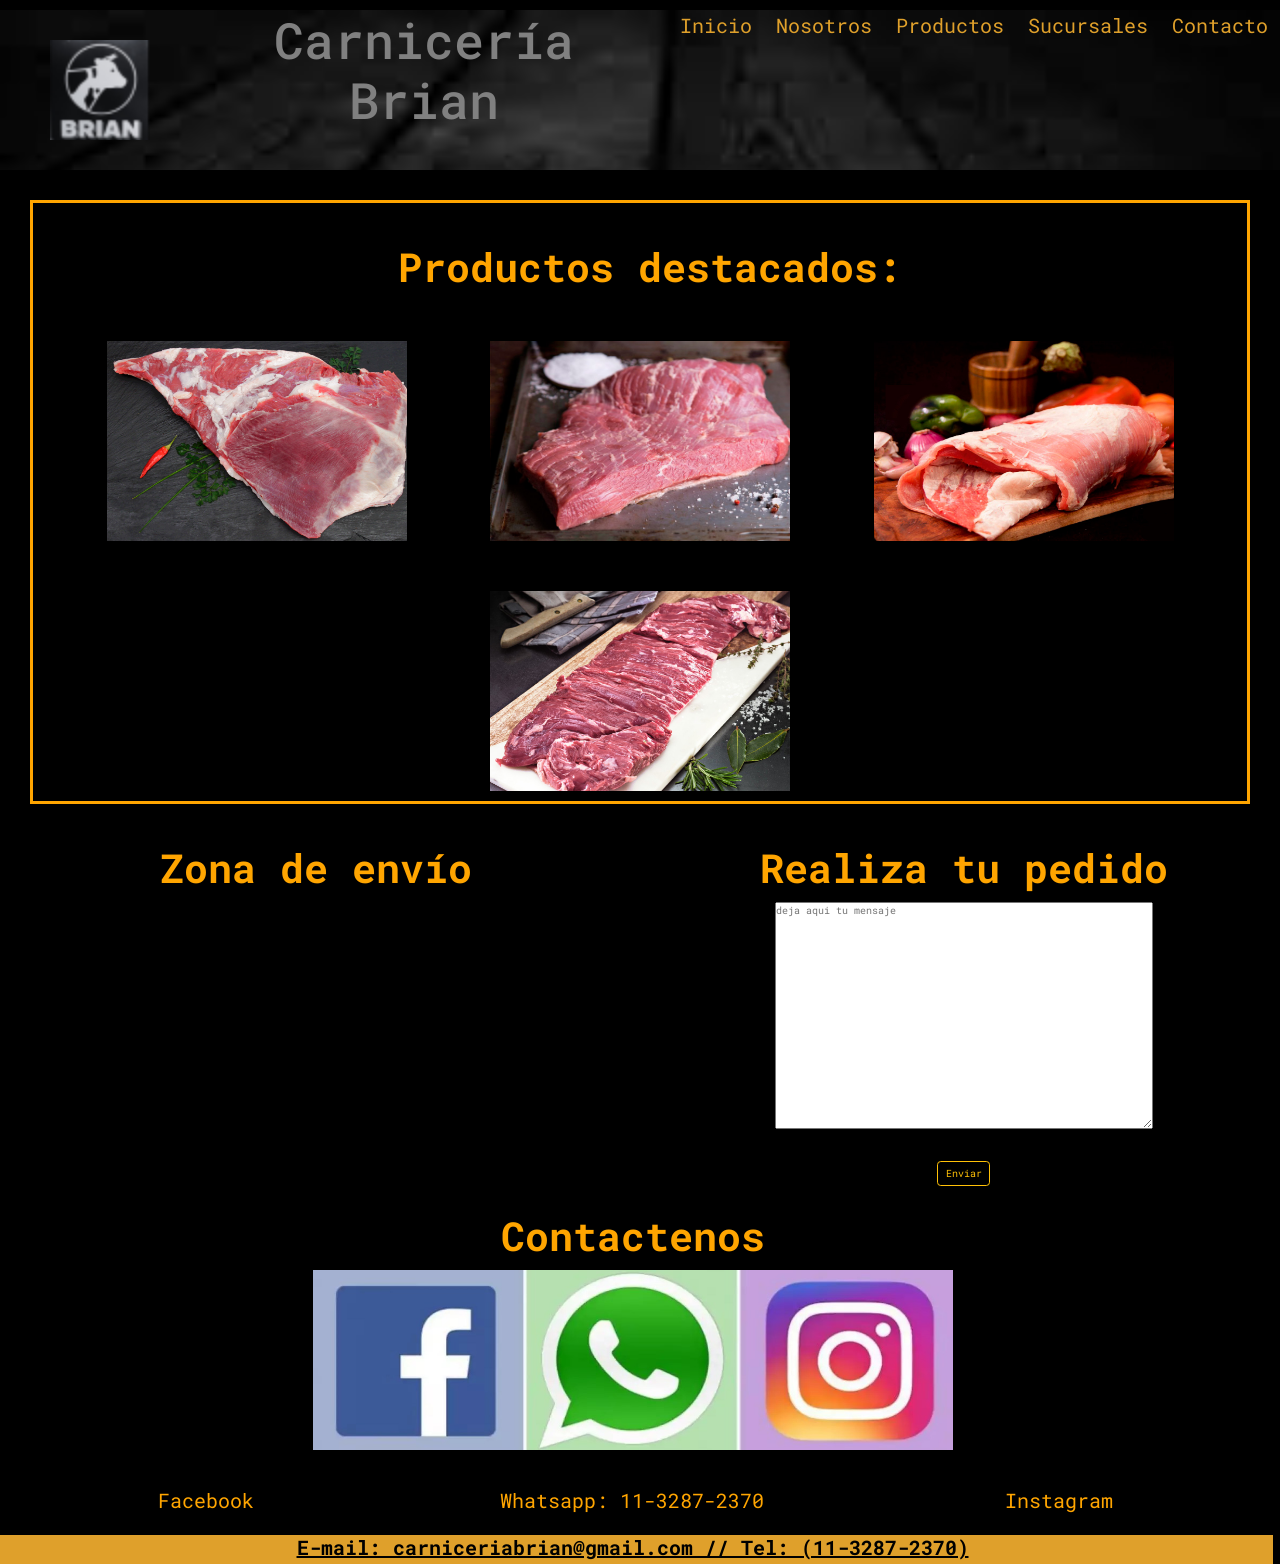
==== index.html @ a9f0eb29 "3commit" ====
<!DOCTYPE html>
<html lang="es">
<head>
    <meta charset="UTF-8">
    <meta http-equiv="X-UA-Compatible" content="IE=edge">
    <meta name="viewport" content="width=device-width, initial-scale=1.0">
    <link rel="shortcut icon" href="multimedia/granja-brian.jpg" type="image/x-icon">
    <title>Carniceria Brian</title>
    <link rel="preconnect" href="https://tes.googleapis.com">
    <link rel="preconnect" href="https://fonts.gstatic.com" crossorigin>
    <link href="https://fonts.googleapis.com/css2?family=Roboto+Mono:ital,wght@0,400;0,500;1,400;1,500&display=swap" rel="stylesheet">
    <link rel="stylesheet" href="css/bootstrap.min.css">
    <link rel="stylesheet" href="css/estilos.css">
    
</head>
<body>
    <div class="conteiner-fluid">
        <header>
                <div class="row">
                    <div class="padrelogo col-md-2 col-sm-12">
                    <img src="multimedia/Diseño sin título (2).png" alt="logo" class="logo1 clas-sm-12">
                </div>
                
                    <h1 class="titulo col-md-4 col-sm-12"> Carnicería Brian </h1>
                
                    <nav class="col-md-6 col-sm-12">
                        <ul class="menu3 col-sm-12">
                            <li><a href="index.html" class="menu3">Inicio</a></li>
                            <li><a href="paginas/nosotros.html" class="menu3">Nosotros</a></li>
                            <li><a href="paginas/productos.html"class="menu3">Productos</a></li>
                            <li><a href="paginas/sucursales.html"class="menu3">Sucursales</a></li>
                            <li><a href="paginas/contacto.html"class="menu3">Contacto</a></li>
                        </ul> 
                    </nav>
                </div>
        </header>

        <main>

        
        <div class="cuadro">
            <a href="paginas/productos.html">
                <section>
                        <div class="row">
                            <h4 class="tituloproductos">Productos destacados:</h4>
                            <div class="padredestacados">
                                <img src="multimedia/vacio.jpg" class="productosdestacados">
                                <img src="multimedia/tapadeasado.jpg" class="productosdestacados">
                                <img src="multimedia/matambre-de-ternera.jpg" class="productosdestacados">
                                <img src="multimedia/entrana-fina.jpg" class="productosdestacados">
                            </div>
                    </div>
                </section>
            </a>
        </div>

        <article class="row"> 
            <div class="col-lg-6 col-md-12 col-sm-12">
                <a href="paginas/contacto.html">
                    <h4>Zona de envío</h4> 
                    <div class="padremapa">
                        <iframe src="https://www.google.com/maps/embed?pb=!1m18!1m12!1m3!1d3283.2948271353657!2d-58.5021652237218!3d-34.62198909865837!2m3!1f0!2f0!3f0!3m2!1i1024!2i768!4f13.1!3m3!1m2!1s0x95bcc9d41a89efbb%3A0x7062be6ad823fac9!2sGranja%20Brian!5e0!3m2!1ses-419!2sar!4v1684198329075!5m2!1ses-419!2sar" width="600" height="450" style="border:0;" allowfullscreen="" loading="lazy" referrerpolicy="no-referrer-when-downgrade" class="google"></iframe>
                    </div>
                    </a>
            </div>

            <div class="col-lg-6 col-md-12 clas-sm-12">
                <h4>Realiza tu pedido</h4>
                    <a href="paginas/contacto.html">   
                        <div class="padremensaje">
                            <textarea name="mensaje" id="mensaje" cols="60" rows="15" placeholder="deja aqui tu mensaje" class="mensaje"></textarea>   
                        </div>
                        
                        <div class="enviar">   
                        <label for="submit" class="boton">
                                <button type="button" class="btn btn-outline-warning">Enviar</button>
                            </label>
                        </div>
                        
                    </a>
            </div>
        </article>

            <div class="row col-12">
                <div> 
                    <h4>Contactenos</h4>
                        <a href="paginas/contacto.html">
                <div class="padreredes">
                        <img src="multimedia/redes.jpg" alt="redes" class="imagenredes">
                    </div>
                    <label for="text">
                <div class="row">
                    <a href="https://wwww.facebook.com/granjabrian" class="link col-md-4 col-sm-12">Facebook</a>
                    <a href="https://www.whatsapp.com/" class="link col-md-4 col-sm-12"> Whatsapp: 11-3287-2370 </a>
                    <a href="https://wwww.instagram.com/granjabrian" class="link col-md-4 col-sm-12">Instagram</a>                  
                    
                </div>
                    </label>
                        </a>
                </div>
            </div>     
        <div class="row col-12">
            <footer class="padrefooter">
                <h6> E-mail: carniceriabrian@gmail.com // Tel: (11-3287-2370)</h6>
            </footer>
        </div>
            <script src="js/bootstrap.min.js"></script>
    </main>
        </div> <!-- este div cierra antes de cerrar body -->
    </body>
</html>
---- css/estilos.css ----
html{font-size: 62.5%;}

*{margin: 0;
padding: 0;
}

body{
    font-family: 'roboto mono', monospace;
    color: rgb(79, 99, 136);
    background-color: black;
} 

.logo1 {
    height: 10rem;
    width: 10rem;
    margin: 3rem;
}
.padrelogo {
    display: flex;
    flex-direction: row;
    flex-wrap: wrap;
    justify-content: center;
}

header{
    background-image: url(../multimedia/fondo.jpg);
    background-repeat: no-repeat;
    background-size: 100%;
    margin-top: 1rem;
}

h1 {
    color: grey;
    font-family: 'roboto mono', monospace;
    font-size: 5rem;
    text-align: center;
}

.menu3{
    display: flex; 
    flex-flow: row wrap;
    color: rgb(223, 160, 43);
    font-family: 'Roboto Mono', monospace;
    font-size: 2rem;
    text-align: right;
    list-style: none;
    text-decoration: none;
    justify-content: space-around;
    align-items: flex-end;
    
}

.tituloproductos {
    color: orange;
    font-family: 'Roboto Mono', monospace;
    font-size: 4rem;
    font-weight: bolder;
    text-align: center;
    margin-top: 4rem;


}
.padredestacados{
    display: flex;
    flex-direction: row;
    flex-wrap: wrap;
    justify-content: space-evenly;


}
.productosdestacados{
    width: 30rem;
    height: 20rem;
    margin: 4rem 1rem 1rem 1rem;
}

.cuadro {
    border: solid orange;
    margin: 3rem;
} 
h4 {
    color:orange;
    text-decoration: none;
    text-align: center;
    margin: 1rem;
    font-family: 'Roboto Mono', monospace;
    font-size: 4rem;
    font-weight: bolder;

}
a {
    text-decoration: none;
}
.padremapa {
    display: flex;
    flex-flow: row wrap;
    justify-content: center;

}
.google{
    width: 50rem;
    height: 30rem;
    padding: 2rem;
}
.padremensaje{
    display: flex;
    flex-direction: row;
    flex-wrap: wrap;
    justify-content:center;
    margin: 1rem;
}

.enviar {
    display: flex;
    flex-wrap: wrap;
    flex-direction: row;
    justify-content: center;
    margin-top: 1rem;
}

.boton {
    font-size: 4rem ;
}
.padreredes{
    display: flex;
    flex-flow: row wrap;
    justify-content: center;
}

.imagenredes{
    align-items: center;
    width: 64rem;
    height: 18rem;
}

.link{
    color:orange;
    text-decoration: none;
    text-align: center;
    font-family: 'Roboto Mono', monospace;
    font-size: 2rem;
    margin: 2rem 0rem;
}

.padrefooter{
    display: flex;
    flex-flow: row wrap;
    justify-content: center;
    background-color: rgb(223, 160, 43);
}
h6{
    color: black;
    font-size: 2rem;
    text-decoration: underline;
    font-weight: bolder;
    }

/* 
display: flex;
    flex-flow: row wrap;
    align-items: center;


.cuadro{
    display: flex;
    flex-flow: row wrap;
    align-content: space-evenly;
    border: solid;
    text-decoration: solid;
    text-align: center;
    
    
    margin: 2rem 10rem 2rem 10rem;

}

}

.cuadro2{
    display: flex;
    flex-direction: row;
    flex-wrap: wrap;
    align-content: stretch;
    border: solid;
    border-color:rgb(223, 160, 43);
    max-width: 60%;
    text-align: center;
    margin: 4rem 15rem 2rem 15rem;
}

.cuadro1{
    display: flex;
    flex-flow: row wrap;
    border: solid;
    border-color:rgb(223, 160, 43);
    justify-content: center;
    
    text-align: center;
    /* width: 34rem;
    height: 12rem;
    margin: 4rem 10rem 8rem 15rem; 
}


.flexbox{
    display: flex;
    flex-direction: column;
    flex-wrap: wrap;
}
    

h2{
    color: rgb(223, 160, 43);
    text-align: center;
    text-decoration: underline;

}
.texto{
    color: rgb(137, 163, 155);
    font-family: 'Roboto Mono', monospace;
    font-weight: bolder;
    text-align: left;

}
.frentebrian{
    width: 40rem;
    height: 25rem; 
    margin: 5rem;
}
.texto1{
    color: rgb(137, 163, 155);
    font-family: 'Roboto Mono', monospace;
    font-weight: bolder;
    text-align: center;

}
.cuadro3{
    display: flex;
    flex-flow: row wrap;
    border: solid;
    border-color:rgb(223, 160, 43);
    text-decoration: solid;

} 
 .carnepollo{
    width: 15rem;
    height:15rem;
} 
 
.redes{ 

    height: 10rem;
    width: 30rem;
    margin: 0rem 0rem 0rem 25rem;
    padding: 0rem;
} 
.google1{

    width: 25rem;
    height: 20rem;
    margin: 0rem 0rem 0rem 25rem;
    padding: 0rem;
} 
.padrediv */
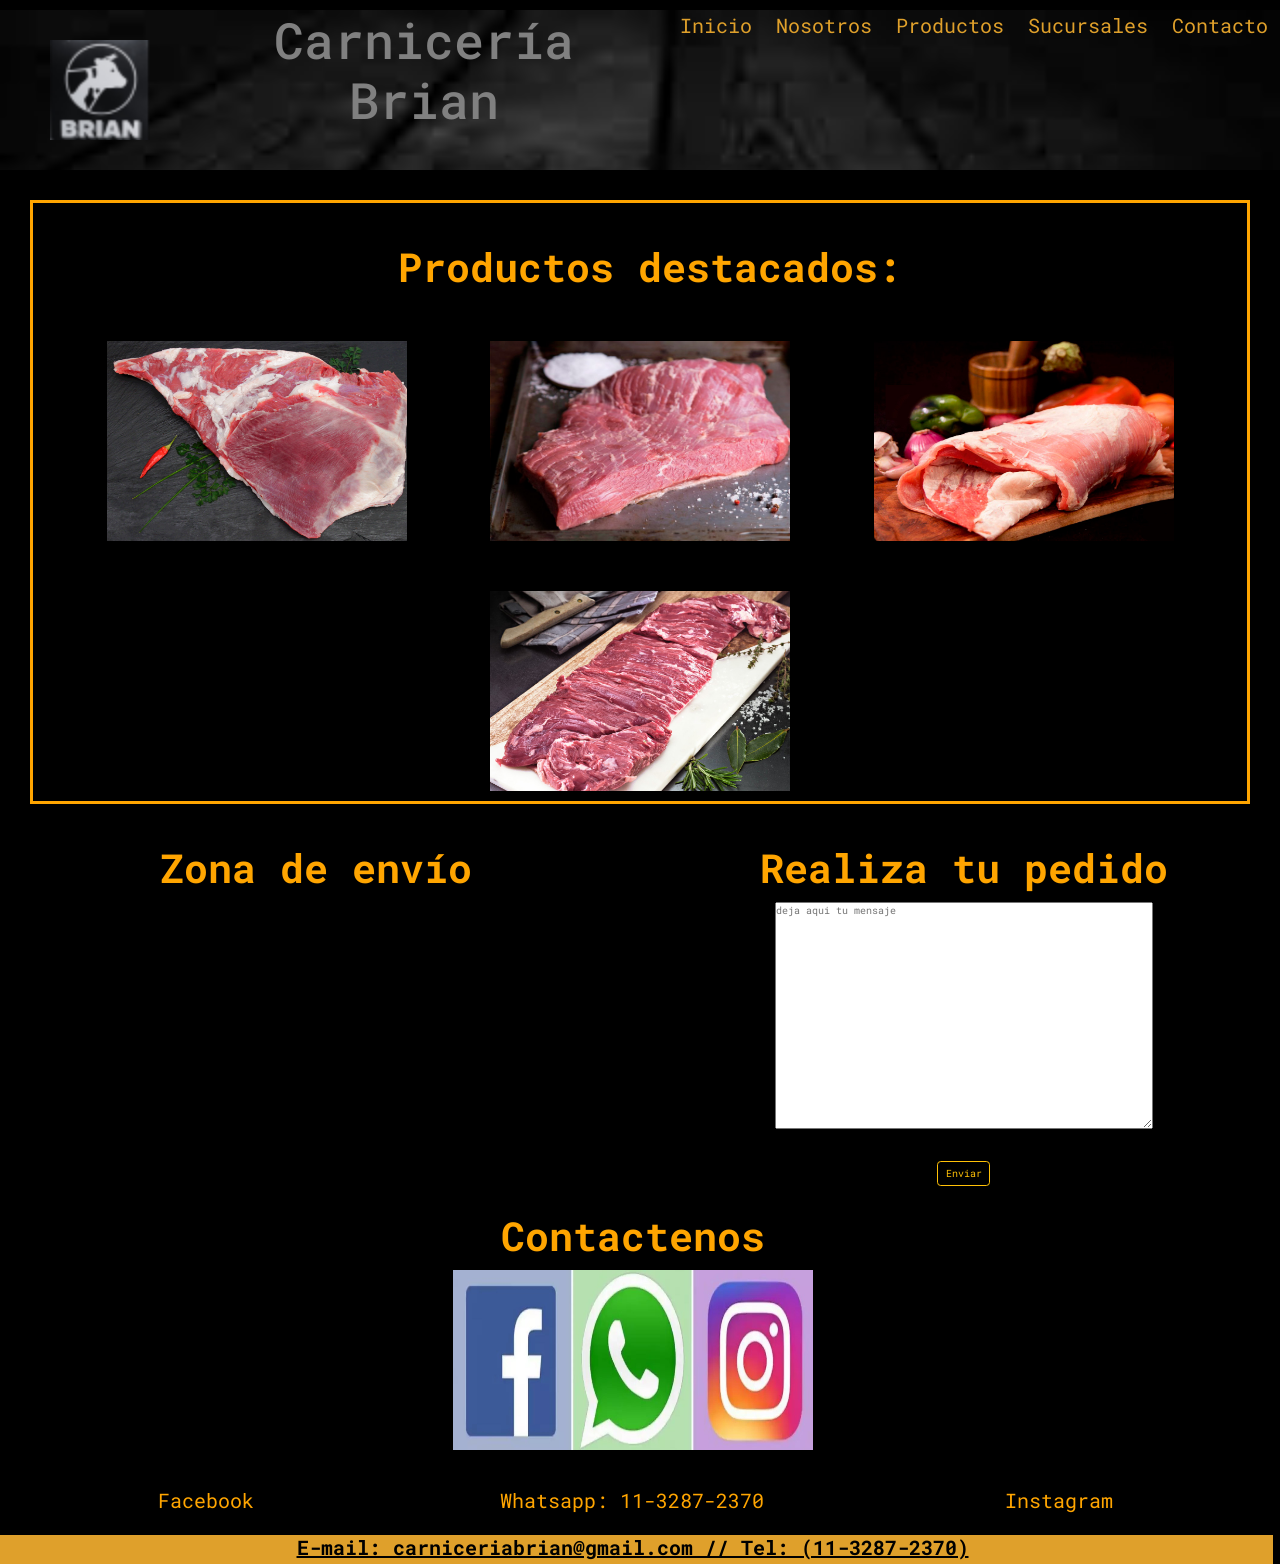
==== commit c27939f7: "4commit" ====
--- a/index.html
+++ b/index.html
@@ -86,7 +86,7 @@
                     <h4>Contactenos</h4>
                         <a href="paginas/contacto.html">
                 <div class="padreredes">
-                        <img src="multimedia/redes.jpg" alt="redes" class="imagenredes">
+                        <img src="multimedia/redes.jpg" alt="redes" class="imagenredes col-md-12 col-sm-12">
                     </div>
                     <label for="text">
                 <div class="row">
--- a/css/estilos.css
+++ b/css/estilos.css
@@ -129,7 +129,7 @@
 
 .imagenredes{
     align-items: center;
-    width: 64rem;
+    width: 36rem;
     height: 18rem;
 }
 
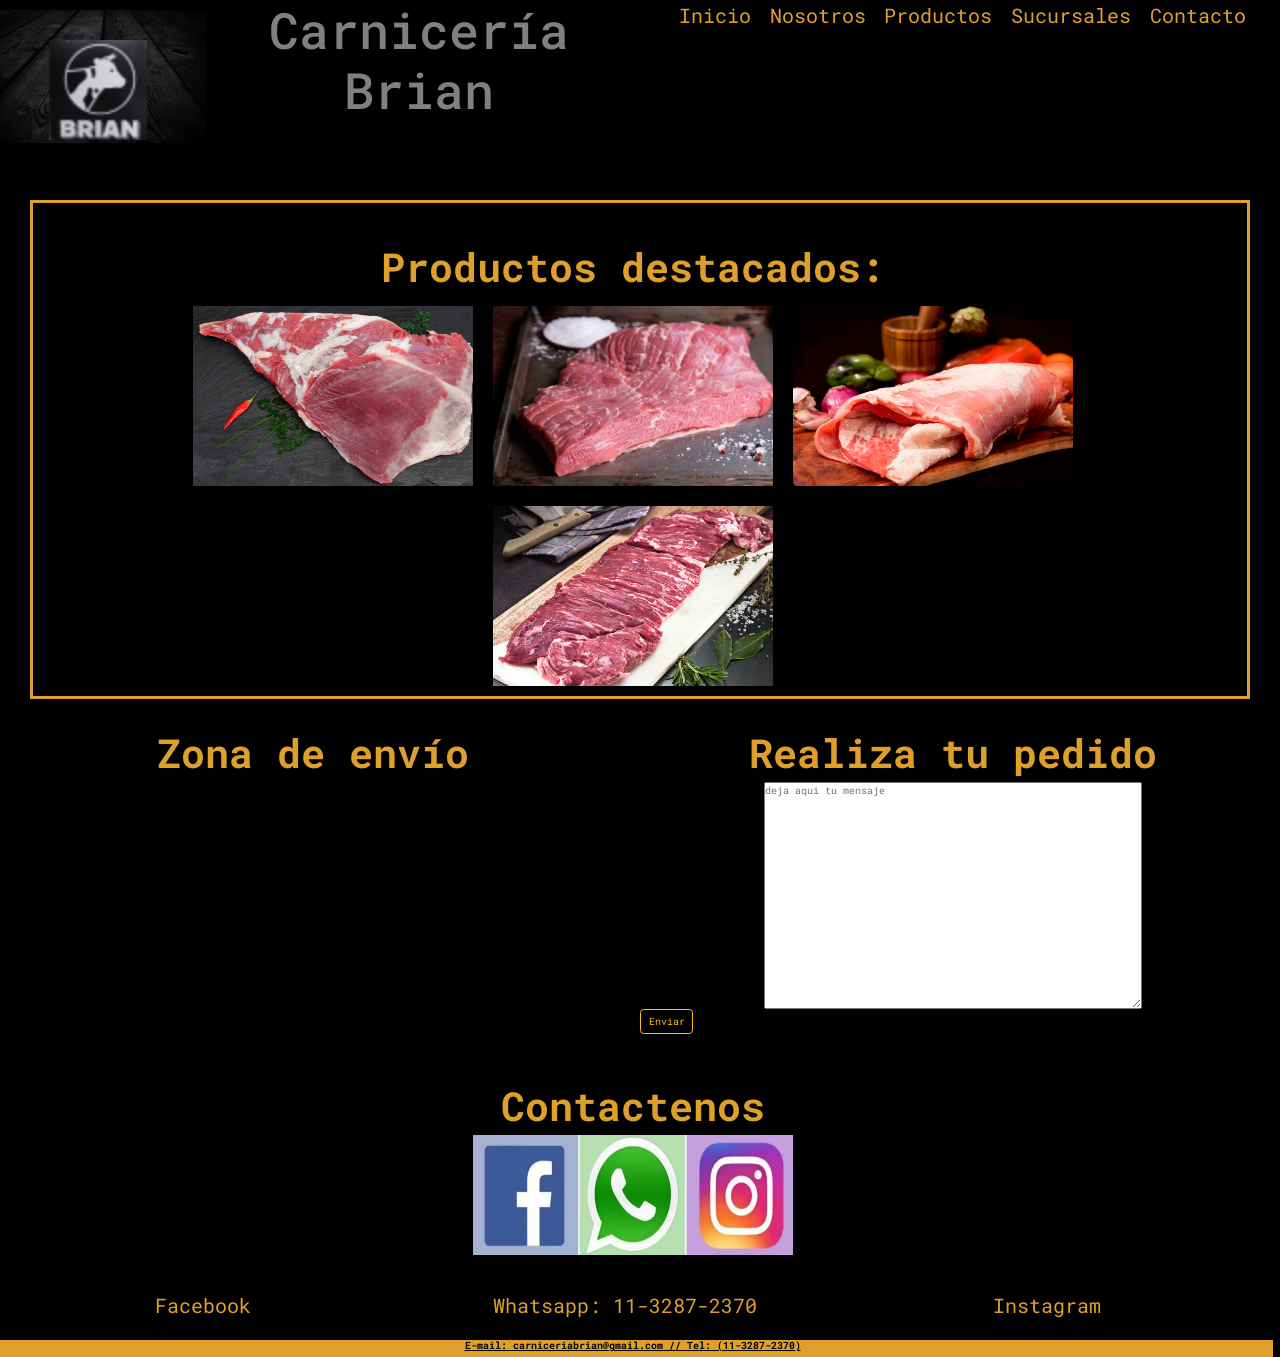
==== commit d86005a8: "6commit" ====
--- a/index.html
+++ b/index.html
@@ -5,26 +5,34 @@
     <meta http-equiv="X-UA-Compatible" content="IE=edge">
     <meta name="viewport" content="width=device-width, initial-scale=1.0">
     <link rel="shortcut icon" href="multimedia/granja-brian.jpg" type="image/x-icon">
+    
     <title>Carniceria Brian</title>
-    <link rel="preconnect" href="https://tes.googleapis.com">
-    <link rel="preconnect" href="https://fonts.gstatic.com" crossorigin>
-    <link href="https://fonts.googleapis.com/css2?family=Roboto+Mono:ital,wght@0,400;0,500;1,400;1,500&display=swap" rel="stylesheet">
-    <link rel="stylesheet" href="css/bootstrap.min.css">
-    <link rel="stylesheet" href="css/estilos.css">
-    
+        <meta name="description" content="La mejor carniceria de Floresta, con productos de la mejor calidad, atendida por sus dueños.">
+        <meta name="keywords" content="Carniceria , Carne , Floresta , Granja , Pollo , Productos de Calidad">
+
+
+        <link rel="preconnect" href="https://tes.googleapis.com">
+        <link rel="preconnect" href="https://fonts.gstatic.com" crossorigin>
+        <link href="https://fonts.googleapis.com/css2?family=Roboto+Mono:ital,wght@0,400;0,500;1,400;1,500&display=swap" rel="stylesheet">
+        <link rel="stylesheet" href="css/bootstrap.min.css">
+        <link rel="stylesheet" href="css/estilos.css">
+        <link rel="stylesheet" href="https://cdnjs.cloudflare.com/ajax/libs/animate.css/4.1.1/animate.min.css"/>
+
 </head>
+
 <body>
     <div class="conteiner-fluid">
         <header>
                 <div class="row">
                     <div class="padrelogo col-md-2 col-sm-12">
-                    <img src="multimedia/Diseño sin título (2).png" alt="logo" class="logo1 clas-sm-12">
+                    <img src="multimedia/Diseño sin título (2).png" alt="logo" class="logo1 animate__animated animate__bounceIn">
                 </div>
-                
-                    <h1 class="titulo col-md-4 col-sm-12"> Carnicería Brian </h1>
-                
-                    <nav class="col-md-6 col-sm-12">
-                        <ul class="menu3 col-sm-12">
+                <div class="titulo col-md-4 col-sm-12">
+                    <h1 > Carnicería Brian </h1>
+                </div>
+                <div class="col-md-6 col-sm-12">
+                    <nav>
+                        <ul class="menu3">
                             <li><a href="index.html" class="menu3">Inicio</a></li>
                             <li><a href="paginas/nosotros.html" class="menu3">Nosotros</a></li>
                             <li><a href="paginas/productos.html"class="menu3">Productos</a></li>
@@ -33,10 +41,10 @@
                         </ul> 
                     </nav>
                 </div>
+            </div>
         </header>
 
         <main>
-
         
         <div class="cuadro">
             <a href="paginas/productos.html">
@@ -44,10 +52,10 @@
                         <div class="row">
                             <h4 class="tituloproductos">Productos destacados:</h4>
                             <div class="padredestacados">
-                                <img src="multimedia/vacio.jpg" class="productosdestacados">
-                                <img src="multimedia/tapadeasado.jpg" class="productosdestacados">
-                                <img src="multimedia/matambre-de-ternera.jpg" class="productosdestacados">
-                                <img src="multimedia/entrana-fina.jpg" class="productosdestacados">
+                                <img src="multimedia/vacio.jpg" class="productosdestacados ">
+                                <img src="multimedia/tapadeasado.jpg" class="productosdestacados ">
+                                <img src="multimedia/matambre-de-ternera.jpg" class="productosdestacados ">
+                                <img src="multimedia/entrana-fina.jpg" class="productosdestacados ">
                             </div>
                     </div>
                 </section>
@@ -68,7 +76,7 @@
                 <h4>Realiza tu pedido</h4>
                     <a href="paginas/contacto.html">   
                         <div class="padremensaje">
-                            <textarea name="mensaje" id="mensaje" cols="60" rows="15" placeholder="deja aqui tu mensaje" class="mensaje"></textarea>   
+                            <textarea name="mensaje" id="mensaje" cols="60" rows="15" placeholder="deja aqui tu mensaje" class=" "></textarea>   
                         </div>
                         
                         <div class="enviar">   
--- a/css/estilos.css
+++ b/css/estilos.css
@@ -1,264 +1,183 @@
-html{font-size: 62.5%;}
-
-*{margin: 0;
-padding: 0;
+* {
+  margin: 0;
+  padding: 0;
+  max-width: 100%;
 }
 
-body{
-    font-family: 'roboto mono', monospace;
-    color: rgb(79, 99, 136);
-    background-color: black;
-} 
-
-.logo1 {
-    height: 10rem;
-    width: 10rem;
-    margin: 3rem;
-}
-.padrelogo {
-    display: flex;
-    flex-direction: row;
-    flex-wrap: wrap;
-    justify-content: center;
+html {
+  font-size: 62.5%;
 }
 
-header{
-    background-image: url(../multimedia/fondo.jpg);
-    background-repeat: no-repeat;
-    background-size: 100%;
-    margin-top: 1rem;
+body {
+  font-family: "roboto mono", monospace;
+  color: rgb(79, 99, 136);
+  background-color: black;
 }
 
-h1 {
-    color: grey;
-    font-family: 'roboto mono', monospace;
-    font-size: 5rem;
-    text-align: center;
+header .padrelogo {
+  display: flex;
+  flex-direction: row;
+  flex-wrap: wrap;
+  justify-content: center;
+  background-image: url(../multimedia/fondo.jpg);
+  background-repeat: no-repeat;
+  background-size: 100%;
+  margin-top: 1rem;
 }
-
-.menu3{
-    display: flex; 
-    flex-flow: row wrap;
-    color: rgb(223, 160, 43);
-    font-family: 'Roboto Mono', monospace;
-    font-size: 2rem;
-    text-align: right;
-    list-style: none;
-    text-decoration: none;
-    justify-content: space-around;
-    align-items: flex-end;
-    
+header .padrelogo .logo1 {
+  height: 10rem;
+  width: 10rem;
+  margin: 3rem;
+}
+header h1 {
+  color: grey;
+  font-family: "roboto mono", monospace;
+  font-size: 5rem;
+  text-align: center;
+}
+header .menu3 {
+  display: flex;
+  flex-flow: row wrap;
+  color: rgb(223, 160, 43);
+  font-family: "Roboto Mono", monospace;
+  font-size: 2rem;
+  text-align: right;
+  list-style: none;
+  text-decoration: none;
+  justify-content: space-evenly;
+  align-items: flex-end;
 }
 
 .tituloproductos {
-    color: orange;
-    font-family: 'Roboto Mono', monospace;
-    font-size: 4rem;
-    font-weight: bolder;
-    text-align: center;
-    margin-top: 4rem;
-
-
-}
-.padredestacados{
-    display: flex;
-    flex-direction: row;
-    flex-wrap: wrap;
-    justify-content: space-evenly;
-
-
-}
-.productosdestacados{
-    width: 30rem;
-    height: 20rem;
-    margin: 4rem 1rem 1rem 1rem;
+  color: rgb(223, 160, 43);
+  font-family: "Roboto Mono", monospace;
+  font-size: 4rem;
+  font-weight: bolder;
+  text-align: center;
+  margin-top: 4rem;
 }
 
 .cuadro {
-    border: solid orange;
-    margin: 3rem;
-} 
-h4 {
-    color:orange;
-    text-decoration: none;
-    text-align: center;
-    margin: 1rem;
-    font-family: 'Roboto Mono', monospace;
-    font-size: 4rem;
-    font-weight: bolder;
-
-}
-a {
-    text-decoration: none;
-}
-.padremapa {
-    display: flex;
-    flex-flow: row wrap;
-    justify-content: center;
-
-}
-.google{
-    width: 50rem;
-    height: 30rem;
-    padding: 2rem;
-}
-.padremensaje{
-    display: flex;
-    flex-direction: row;
-    flex-wrap: wrap;
-    justify-content:center;
-    margin: 1rem;
+  border: solid rgb(223, 160, 43);
+  margin: 3rem;
 }
 
-.enviar {
-    display: flex;
-    flex-wrap: wrap;
-    flex-direction: row;
-    justify-content: center;
-    margin-top: 1rem;
+.padredestacados {
+  justify-content: space-evenly;
+}
+.padredestacados .productosdestacados {
+  width: 30rem;
+  height: 20rem;
+  padding: 1rem;
 }
 
-.boton {
-    font-size: 4rem ;
-}
-.padreredes{
-    display: flex;
-    flex-flow: row wrap;
-    justify-content: center;
+a {
+  text-decoration: none;
 }
 
-.imagenredes{
-    align-items: center;
-    width: 36rem;
-    height: 18rem;
+.padremapa, .padremensaje1, .padreimagenredes, .padresucursales, .padrefooter, .padreredes, .padremensaje, .padredestacados {
+  display: flex;
+  flex-flow: row wrap;
+  justify-content: center;
+}
+.padremapa .google, .padremensaje1 .google, .padreimagenredes .google, .padresucursales .google, .padrefooter .google, .padreredes .google, .padremensaje .google, .padredestacados .google {
+  width: 50rem;
+  height: 30rem;
 }
 
-.link{
-    color:orange;
-    text-decoration: none;
-    text-align: center;
-    font-family: 'Roboto Mono', monospace;
-    font-size: 2rem;
-    margin: 2rem 0rem;
+.frentebrian {
+  align-content: center;
+  width: 50rem;
+  height: 30rem;
+  margin: 1rem;
 }
 
-.padrefooter{
-    display: flex;
-    flex-flow: row wrap;
-    justify-content: center;
-    background-color: rgb(223, 160, 43);
-}
-h6{
-    color: black;
-    font-size: 2rem;
-    text-decoration: underline;
-    font-weight: bolder;
-    }
-
-/* 
-display: flex;
-    flex-flow: row wrap;
-    align-items: center;
-
-
-.cuadro{
-    display: flex;
-    flex-flow: row wrap;
-    align-content: space-evenly;
-    border: solid;
-    text-decoration: solid;
-    text-align: center;
-    
-    
-    margin: 2rem 10rem 2rem 10rem;
-
+.texto {
+  color: rgb(137, 163, 155);
+  font-family: "Roboto Mono", monospace;
+  font-weight: bolder;
+  text-align: start;
+  font-size: 2rem;
+  padding: 2rem;
 }
 
+h2 {
+  color: rgb(223, 160, 43);
+  text-align: center;
+  text-decoration: none;
+  font-size: 4rem;
 }
 
-.cuadro2{
-    display: flex;
-    flex-direction: row;
-    flex-wrap: wrap;
-    align-content: stretch;
-    border: solid;
-    border-color:rgb(223, 160, 43);
-    max-width: 60%;
-    text-align: center;
-    margin: 4rem 15rem 2rem 15rem;
+h5 {
+  color: rgb(223, 160, 43);
+  text-align: center;
+  font-family: "Roboto Mono", monospace;
+  font-weight: bolder;
+  text-decoration: underline;
+  font-size: 2rem;
 }
 
-.cuadro1{
-    display: flex;
-    flex-flow: row wrap;
-    border: solid;
-    border-color:rgb(223, 160, 43);
-    justify-content: center;
-    
-    text-align: center;
-    /* width: 34rem;
-    height: 12rem;
-    margin: 4rem 10rem 8rem 15rem; 
+h4 {
+  color: rgb(223, 160, 43);
+  text-align: center;
+  text-decoration: none;
+  font-family: "Roboto Mono", monospace;
+  font-size: 4rem;
+  font-weight: bolder;
 }
 
+.padreredes .imagenredes {
+  align-items: center;
+  width: 32rem;
+  height: 12rem;
+}
 
-.flexbox{
-    display: flex;
-    flex-direction: column;
-    flex-wrap: wrap;
+.padrefooter {
+  background-color: rgb(223, 160, 43);
 }
-    
+.padrefooter h6 {
+  color: black;
+  font-size: 1rem;
+  text-decoration: underline;
+  font-weight: bolder;
+}
 
-h2{
-    color: rgb(223, 160, 43);
-    text-align: center;
-    text-decoration: underline;
+.link {
+  color: rgb(223, 160, 43);
+  text-align: center;
+  text-decoration: none;
+  font-family: "Roboto Mono", monospace;
+  font-size: 2rem;
+  margin: 2rem 0rem;
+}
 
+.texto1 {
+  color: rgb(137, 163, 155);
+  font-family: "Roboto Mono", monospace;
+  font-weight: bolder;
+  text-align: center;
 }
-.texto{
-    color: rgb(137, 163, 155);
-    font-family: 'Roboto Mono', monospace;
-    font-weight: bolder;
-    text-align: left;
 
+.formularioo {
+  padding: 4rem;
+  color: rgb(223, 160, 43);
+  text-align: start;
+  font-size: 1.5rem;
 }
-.frentebrian{
-    width: 40rem;
-    height: 25rem; 
-    margin: 5rem;
+
+.padreimagenredes .imagenredescontacto {
+  width: 32rem;
+  height: 12rem;
 }
-.texto1{
-    color: rgb(137, 163, 155);
-    font-family: 'Roboto Mono', monospace;
-    font-weight: bolder;
-    text-align: center;
 
+.padremensaje1 {
+  justify-content: start;
+  color: rgb(223, 160, 43);
 }
-.cuadro3{
-    display: flex;
-    flex-flow: row wrap;
-    border: solid;
-    border-color:rgb(223, 160, 43);
-    text-decoration: solid;
+.padremensaje1 .botones {
+  width: 1rem;
+  height: 0.5rem;
+  margin: 1rem;
+}
 
-} 
- .carnepollo{
-    width: 15rem;
-    height:15rem;
-} 
- 
-.redes{ 
-
-    height: 10rem;
-    width: 30rem;
-    margin: 0rem 0rem 0rem 25rem;
-    padding: 0rem;
-} 
-.google1{
-
-    width: 25rem;
-    height: 20rem;
-    margin: 0rem 0rem 0rem 25rem;
-    padding: 0rem;
-} 
-.padrediv */+/*# sourceMappingURL=estilos.css.map */
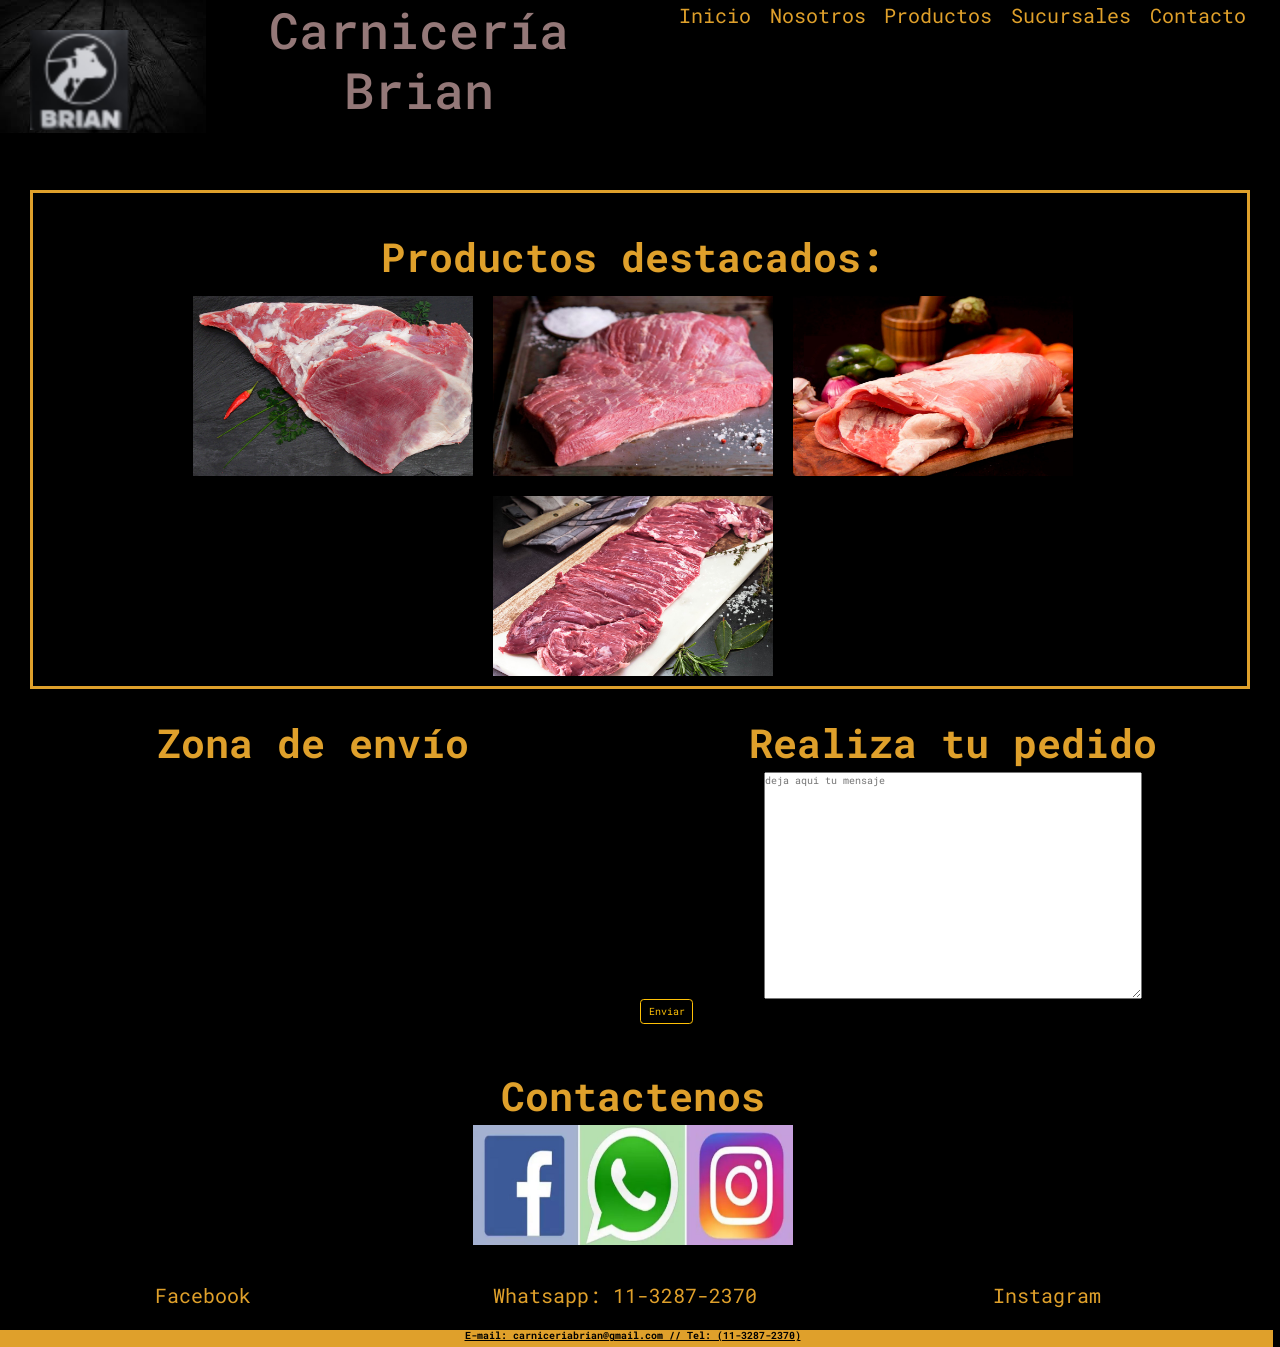
==== commit dafebd73: "7 commit" ====
--- a/index.html
+++ b/index.html
@@ -24,13 +24,13 @@
     <div class="conteiner-fluid">
         <header>
                 <div class="row">
-                    <div class="padrelogo col-md-2 col-sm-12">
+                    <div class="padrelogo col-lg-2 col-md-2 col-sm-12">
                     <img src="multimedia/Diseño sin título (2).png" alt="logo" class="logo1 animate__animated animate__bounceIn">
                 </div>
-                <div class="titulo col-md-4 col-sm-12">
+                <div class="titulo col-lg-4 col-md-4 col-sm-12">
                     <h1 > Carnicería Brian </h1>
                 </div>
-                <div class="col-md-6 col-sm-12">
+                <div class=" col-lg-6 col-md-6 col-sm-12">
                     <nav>
                         <ul class="menu3">
                             <li><a href="index.html" class="menu3">Inicio</a></li>
--- a/css/estilos.css
+++ b/css/estilos.css
@@ -14,28 +14,29 @@
   background-color: black;
 }
 
-header .padrelogo {
+.padrelogo {
   display: flex;
   flex-direction: row;
   flex-wrap: wrap;
-  justify-content: center;
+  align-content: center;
   background-image: url(../multimedia/fondo.jpg);
   background-repeat: no-repeat;
   background-size: 100%;
-  margin-top: 1rem;
 }
-header .padrelogo .logo1 {
+.padrelogo .logo1 {
   height: 10rem;
   width: 10rem;
   margin: 3rem;
 }
-header h1 {
-  color: grey;
+
+h1 {
+  color: rgb(148, 120, 120);
   font-family: "roboto mono", monospace;
   font-size: 5rem;
   text-align: center;
 }
-header .menu3 {
+
+.menu3 {
   display: flex;
   flex-flow: row wrap;
   color: rgb(223, 160, 43);
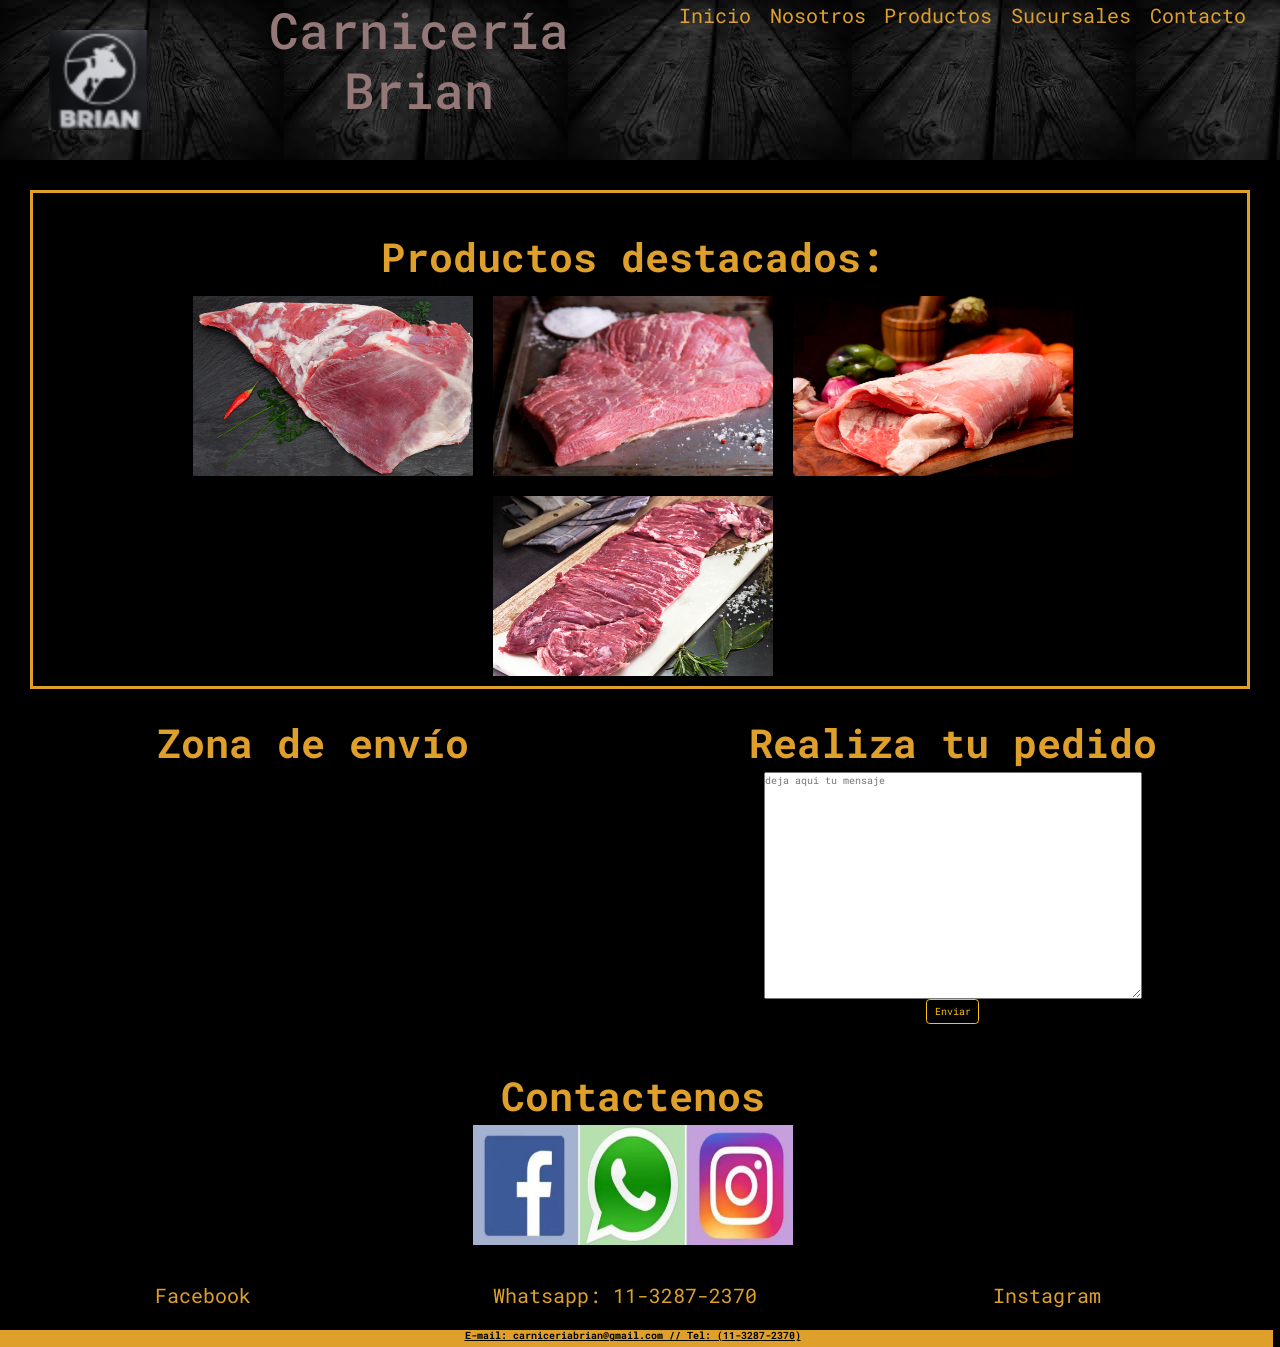
==== commit c91abf97: "8commit" ====
--- a/index.html
+++ b/index.html
@@ -80,8 +80,8 @@
                         </div>
                         
                         <div class="enviar">   
-                        <label for="submit" class="boton">
-                                <button type="button" class="btn btn-outline-warning">Enviar</button>
+                        <label for="submit" class="boton padremapa">
+                                <button type="button" class="btn btn-outline-warning botones">Enviar</button>
                             </label>
                         </div>
                         
--- a/css/estilos.css
+++ b/css/estilos.css
@@ -14,14 +14,17 @@
   background-color: black;
 }
 
+header {
+  background-image: url(../multimedia/fondo.jpg);
+}
+
 .padrelogo {
   display: flex;
   flex-direction: row;
   flex-wrap: wrap;
-  align-content: center;
-  background-image: url(../multimedia/fondo.jpg);
   background-repeat: no-repeat;
   background-size: 100%;
+  justify-content: center;
 }
 .padrelogo .logo1 {
   height: 10rem;
@@ -172,7 +175,6 @@
 }
 
 .padremensaje1 {
-  justify-content: start;
   color: rgb(223, 160, 43);
 }
 .padremensaje1 .botones {
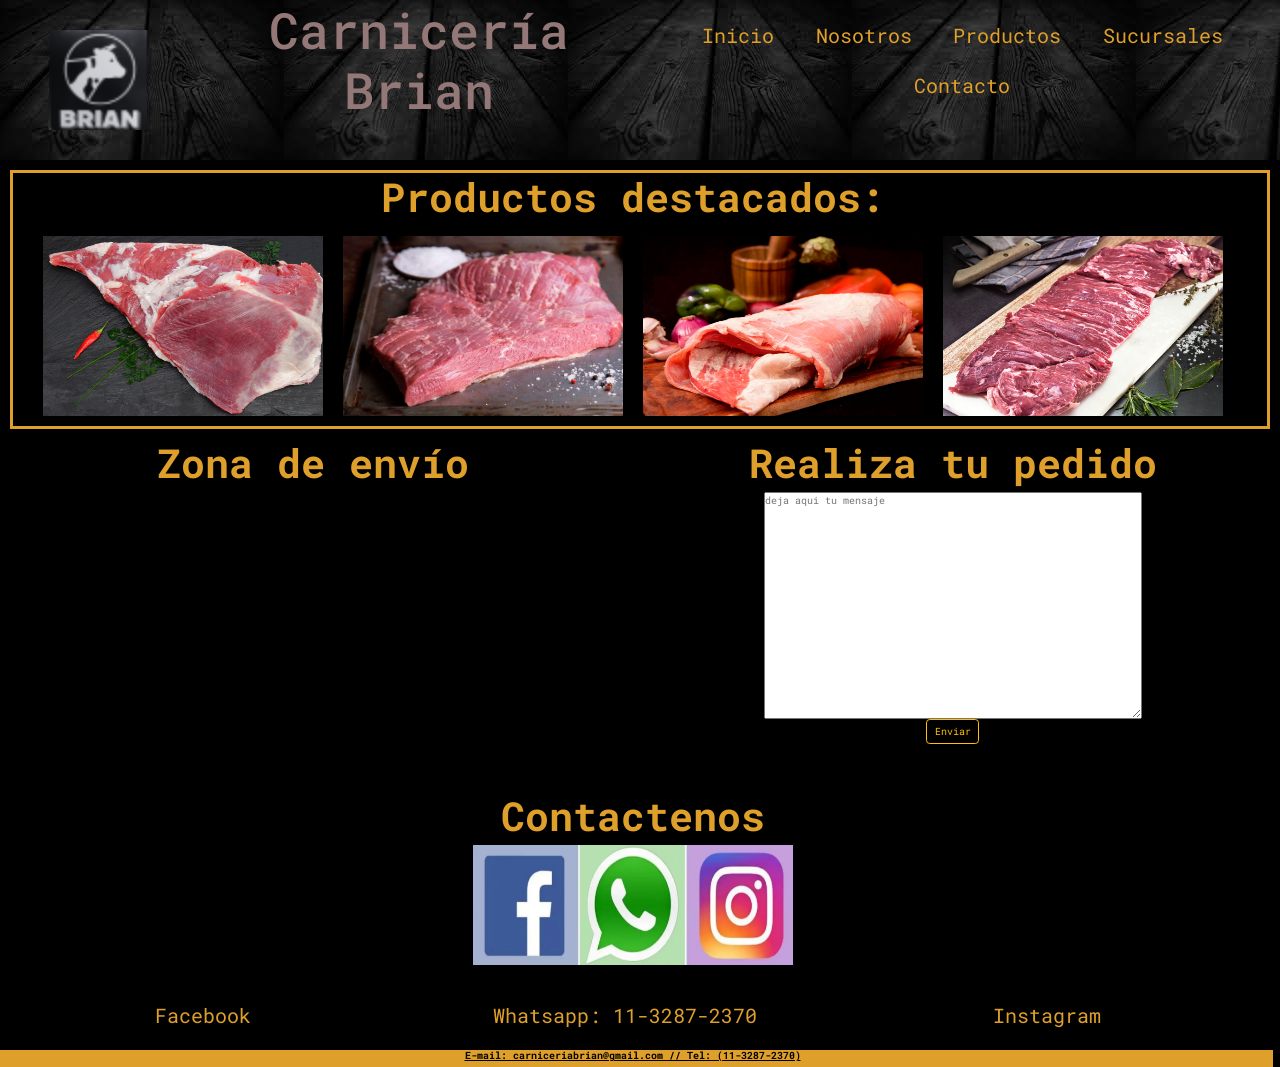
==== commit f96e7225: "16commit" ====
--- a/index.html
+++ b/index.html
@@ -24,13 +24,13 @@
     <div class="conteiner-fluid">
         <header>
                 <div class="row">
-                    <div class="padrelogo col-lg-2 col-md-2 col-sm-12">
+                    <div class="padrelogo col-lg-2 col-md-12 col-sm-12">
                     <img src="multimedia/Diseño sin título (2).png" alt="logo" class="logo1 animate__animated animate__bounceIn">
                 </div>
-                <div class="titulo col-lg-4 col-md-4 col-sm-12">
+                <div class="titulo col-lg-4 col-md-12 col-sm-12">
                     <h1 > Carnicería Brian </h1>
                 </div>
-                <div class=" col-lg-6 col-md-6 col-sm-12">
+                <div class=" col-lg-6 col-md-12 col-sm-12">
                     <nav>
                         <ul class="menu3">
                             <li><a href="index.html" class="menu3">Inicio</a></li>
--- a/css/estilos.css
+++ b/css/estilos.css
@@ -50,6 +50,7 @@
   text-decoration: none;
   justify-content: space-evenly;
   align-items: flex-end;
+  margin: 1rem;
 }
 
 .tituloproductos {
@@ -58,12 +59,21 @@
   font-size: 4rem;
   font-weight: bolder;
   text-align: center;
-  margin-top: 4rem;
 }
 
 .cuadro {
   border: solid rgb(223, 160, 43);
-  margin: 3rem;
+  margin: 1rem;
+}
+
+.padremapa, .padremensaje1, .padreimagenredes, .padresucursales, .padrefooter, .padreredes, .padremensaje, .padredestacados {
+  display: flex;
+  flex-flow: row wrap;
+  justify-content: center;
+}
+.padremapa .google, .padremensaje1 .google, .padreimagenredes .google, .padresucursales .google, .padrefooter .google, .padreredes .google, .padremensaje .google, .padredestacados .google {
+  width: 50rem;
+  height: 30rem;
 }
 
 .padredestacados {
@@ -110,6 +120,7 @@
   text-align: center;
   text-decoration: none;
   font-size: 4rem;
+  margin: 2rem;
 }
 
 h5 {
@@ -155,15 +166,7 @@
   margin: 2rem 0rem;
 }
 
-.texto1 {
-  color: rgb(137, 163, 155);
-  font-family: "Roboto Mono", monospace;
-  font-weight: bolder;
-  text-align: center;
-}
-
 .formularioo {
-  padding: 4rem;
   color: rgb(223, 160, 43);
   text-align: start;
   font-size: 1.5rem;
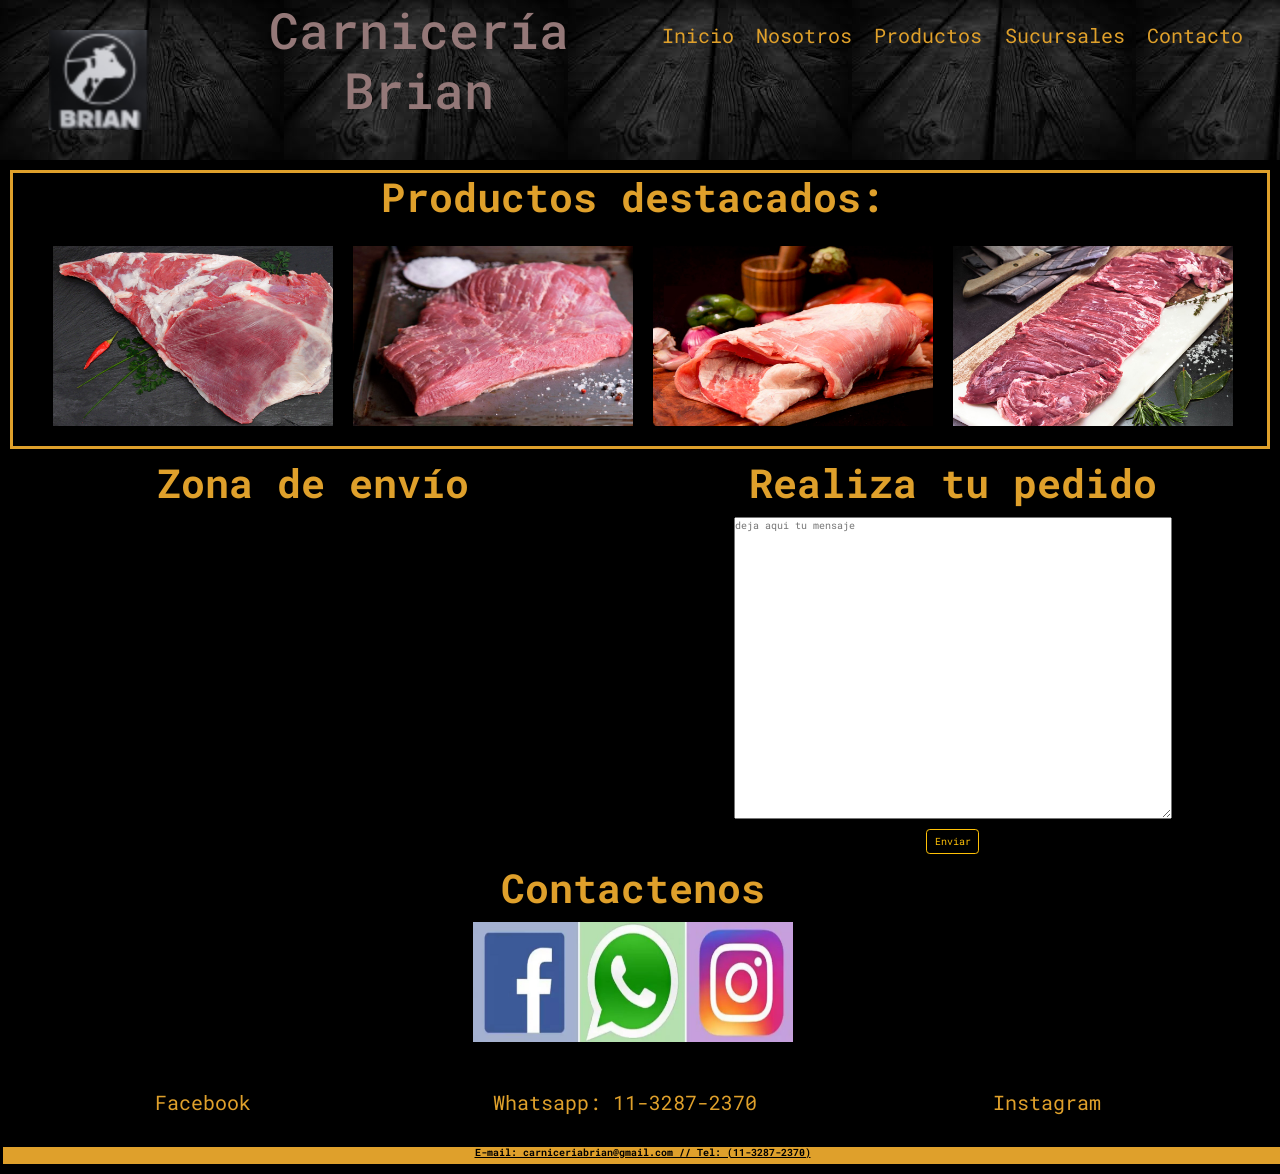
==== commit 18dc0925: "20comit" ====
--- a/index.html
+++ b/index.html
@@ -76,7 +76,7 @@
                 <h4>Realiza tu pedido</h4>
                     <a href="paginas/contacto.html">   
                         <div class="padremensaje">
-                            <textarea name="mensaje" id="mensaje" cols="60" rows="15" placeholder="deja aqui tu mensaje" class=" "></textarea>   
+                            <textarea name="mensaje" id="mensaje" cols="70" rows="20" placeholder="deja aqui tu mensaje" class=" "></textarea>   
                         </div>
                         
                         <div class="enviar">   
--- a/css/estilos.css
+++ b/css/estilos.css
@@ -50,7 +50,7 @@
   text-decoration: none;
   justify-content: space-evenly;
   align-items: flex-end;
-  margin: 1rem;
+  padding: 1rem;
 }
 
 .tituloproductos {
@@ -74,6 +74,7 @@
 .padremapa .google, .padremensaje1 .google, .padreimagenredes .google, .padresucursales .google, .padrefooter .google, .padreredes .google, .padremensaje .google, .padredestacados .google {
   width: 50rem;
   height: 30rem;
+  margin: 1rem;
 }
 
 .padredestacados {
@@ -93,6 +94,7 @@
   display: flex;
   flex-flow: row wrap;
   justify-content: center;
+  margin: 1rem;
 }
 .padremapa .google, .padremensaje1 .google, .padreimagenredes .google, .padresucursales .google, .padrefooter .google, .padreredes .google, .padremensaje .google, .padredestacados .google {
   width: 50rem;
